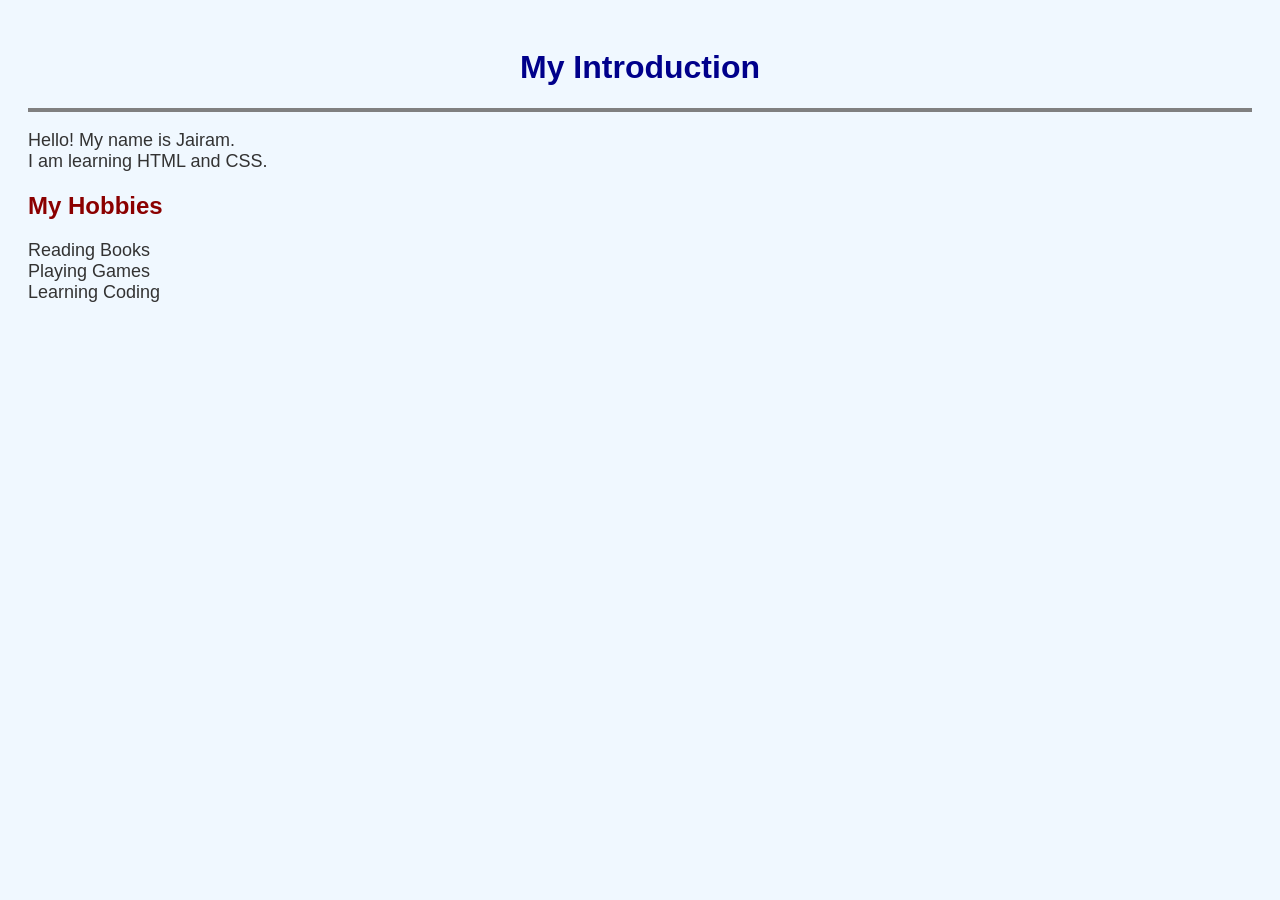
==== day6-1/index.html @ 62c08eb3 "styling with css" ====
<!DOCTYPE html>
<html>

<head>

    <title>My Introduction</title>

    <link rel="stylesheet" href="style.css">

</head>

<body>

    <h1>My Introduction</h1>

    <hr>

    <p>
        Hello! My name is Jairam.
        <br>
        I am learning HTML and CSS.
    </p>

    <h2>My Hobbies</h2>

    <p>
        Reading Books<br>
        Playing Games<br>
        Learning Coding
    </p>

</body>

</html>
---- day6-1/style.css ----
body {
    background-color: #f0f8ff;
    font-family: Arial;
    padding: 20px;
}

h1 {
    color: darkblue;
    text-align: center;
}

h2 {
    color: darkred;
}

p {
    font-size: 18px;
    color: #333;
}

hr {
    border: 2px solid gray;
}
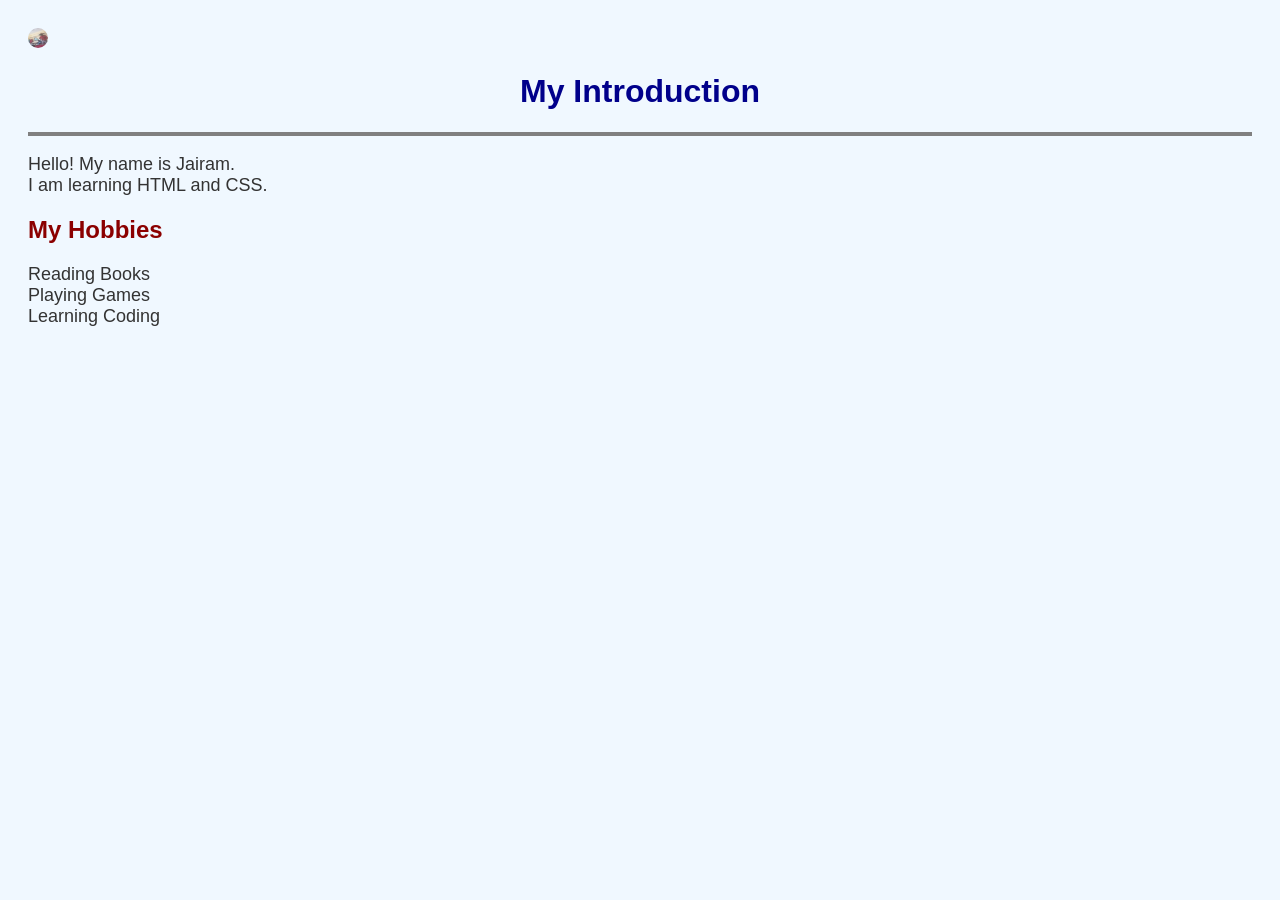
==== commit 76d2c598: "box model" ====
--- a/day6-1/index.html
+++ b/day6-1/index.html
@@ -6,11 +6,16 @@
     <title>My Introduction</title>
 
     <link rel="stylesheet" href="style.css">
+    <style>
+        img{
+            border-radius: 100px;
+        }
+    </style>
 
 </head>
 
 <body>
-
+    <img src="jai.jpeg" width=20px height="20px">
     <h1>My Introduction</h1>
 
     <hr>
